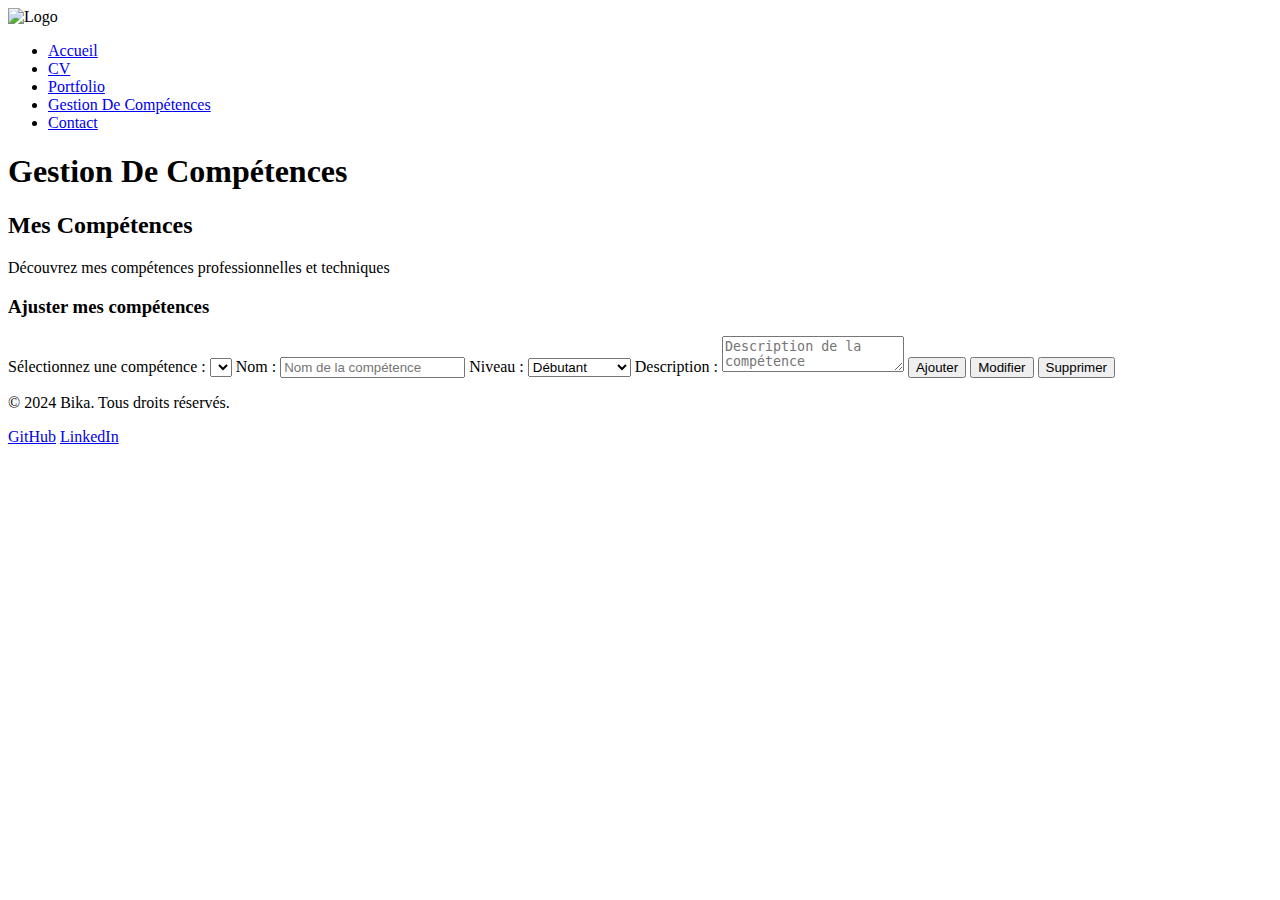
==== Competences.html @ a6a32236 "Added H1 Description to Competences" ====
<!DOCTYPE html>
<html lang="fr">
    <head>
        <meta charset="UTF-8">
        <meta name="viewport" content="width=device-width, initial-scale=1.0">
        <title>Gestion De Compétences - Bika</title>
        <meta name="description" content="Découvrez les compétences de Bika en design et développement web.">
        <meta name="author" content="Mohamed Amine Benkhalifa">
        <meta name="keywords" content="Compétences, Bika, Développeur, Design, Web, Expériences">
        <link rel="icon" href="path/to/your/icon.png" type="image/png">
        <link rel="stylesheet" href="styles.css">
        <link href="https://fonts.googleapis.com/css2?family=Inter:wght@400;600;700&display=swap" rel="stylesheet">
        <link rel="canonical" href="https://el-bika.github.io/Archi-TP/index.html">
    </head>
<body>
    <header>
        <nav>
            <div class="conteneur-logo">
                <img src="logo.png" alt="Logo" class="logo">
            </div>
            <ul class="menu-navigation">
                <li><a href="index.html">Accueil</a></li>
                <li><a href="Curriculum.html">CV</a></li>
                <li><a href="Portfolio.html">Portfolio</a></li>
                <li><a href="Competences.html">Gestion De Compétences</a></li>
                <li><a href="Contact.html">Contact</a></li>
            </ul>
        </nav>
    </header>
            
            <section id="competences" class="competences-section">
                <div class="section-title">
                    <h1>Gestion De Compétences</h1>
                    <h2>Mes Compétences</h2>
                    <p>Découvrez mes compétences professionnelles et techniques</p>
                </div>
            
                <div id="competences-list" class="competence-container"></div>
            
                <!-- Form to adjust skills -->
                <div class="competence-form">
                    <h3>Ajuster mes compétences</h3>
                    <form id="competenceForm">
                        <label for="selectedSkill">Sélectionnez une compétence :</label>
                        <select id="selectedSkill"></select>
            
                        <label for="nom">Nom :</label>
                        <input type="text" id="nom" name="nom" placeholder="Nom de la compétence">
            
                        <label for="niveau">Niveau :</label>
                        <select id="niveau" name="niveau" onchange="updateLevelLabel()">
                            <option value="Débutant">Débutant</option>
                            <option value="Intermédiaire">Intermédiaire</option>
                            <option value="Avancé">Avancé</option>
                            <option value="Professionnel">Professionnel</option>
                        </select>

            
                        <label for="description">Description :</label>
                        <textarea id="description" name="description" placeholder="Description de la compétence"></textarea>
            
                        <button type="button" id="addSkill">Ajouter</button>
                        <button type="button" id="modifySkill">Modifier</button>
                        <button type="button" id="deleteSkill">Supprimer</button>
                    </form>
                </div>
            </section>
            
            <footer>
                <p>&copy; 2024 Bika. Tous droits réservés.</p>
                <div class="Suivez-moi">
                    <a href="https://github.com/El-bika/" target="_blank">GitHub</a>
                    <a href="https://www.linkedin.com/in/mohamed-amine-benkhalifa" target="_blank">LinkedIn</a>
                </div>
            </footer>

    <script src="cv.js"></script>
</body>
</html>
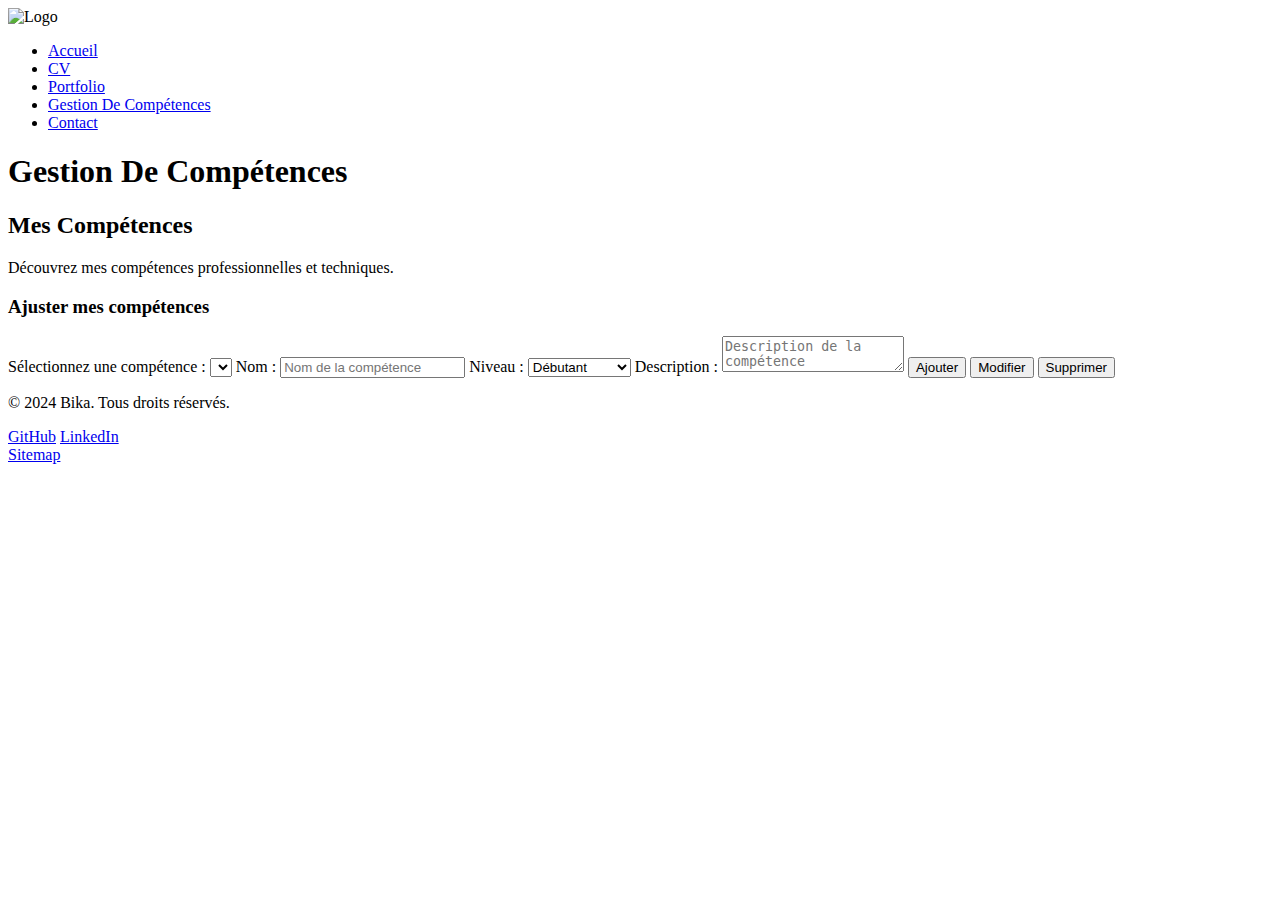
==== commit aac29f81: "Optimised Description for all the pages except index.html" ====
--- a/Competences.html
+++ b/Competences.html
@@ -4,13 +4,13 @@
         <meta charset="UTF-8">
         <meta name="viewport" content="width=device-width, initial-scale=1.0">
         <title>Gestion De Compétences - Bika</title>
-        <meta name="description" content="Découvrez les compétences de Bika en design et développement web.">
+        <meta name="description" content="Découvrez les compétences professionnelles et techniques de Bika en design et développement web.">
         <meta name="author" content="Mohamed Amine Benkhalifa">
         <meta name="keywords" content="Compétences, Bika, Développeur, Design, Web, Expériences">
         <link rel="icon" href="path/to/your/icon.png" type="image/png">
         <link rel="stylesheet" href="styles.css">
         <link href="https://fonts.googleapis.com/css2?family=Inter:wght@400;600;700&display=swap" rel="stylesheet">
-        <link rel="canonical" href="https://el-bika.github.io/Archi-TP/index.html">
+        <link rel="canonical" href="https://el-bika.github.io/Archi-TP/Competences.html">
     </head>
 <body>
     <header>
@@ -28,52 +28,54 @@
         </nav>
     </header>
             
-            <section id="competences" class="competences-section">
-                <div class="section-title">
-                    <h1>Gestion De Compétences</h1>
-                    <h2>Mes Compétences</h2>
-                    <p>Découvrez mes compétences professionnelles et techniques</p>
-                </div>
-            
-                <div id="competences-list" class="competence-container"></div>
-            
-                <!-- Form to adjust skills -->
-                <div class="competence-form">
-                    <h3>Ajuster mes compétences</h3>
-                    <form id="competenceForm">
-                        <label for="selectedSkill">Sélectionnez une compétence :</label>
-                        <select id="selectedSkill"></select>
-            
-                        <label for="nom">Nom :</label>
-                        <input type="text" id="nom" name="nom" placeholder="Nom de la compétence">
-            
-                        <label for="niveau">Niveau :</label>
-                        <select id="niveau" name="niveau" onchange="updateLevelLabel()">
-                            <option value="Débutant">Débutant</option>
-                            <option value="Intermédiaire">Intermédiaire</option>
-                            <option value="Avancé">Avancé</option>
-                            <option value="Professionnel">Professionnel</option>
-                        </select>
-
-            
-                        <label for="description">Description :</label>
-                        <textarea id="description" name="description" placeholder="Description de la compétence"></textarea>
-            
-                        <button type="button" id="addSkill">Ajouter</button>
-                        <button type="button" id="modifySkill">Modifier</button>
-                        <button type="button" id="deleteSkill">Supprimer</button>
-                    </form>
-                </div>
-            </section>
-            
-            <footer>
-                <p>&copy; 2024 Bika. Tous droits réservés.</p>
-                <div class="Suivez-moi">
-                    <a href="https://github.com/El-bika/" target="_blank">GitHub</a>
-                    <a href="https://www.linkedin.com/in/mohamed-amine-benkhalifa" target="_blank">LinkedIn</a>
-                </div>
-            </footer>
+    <section id="competences" class="competences-section">
+        <div class="section-title">
+            <h1>Gestion De Compétences</h1>
+            <h2>Mes Compétences</h2>
+            <p>Découvrez mes compétences professionnelles et techniques.</p>
+        </div>
+        
+        <div id="competences-list" class="competence-container"></div>
+        
+        <!-- Form to adjust skills -->
+        <div class="competence-form">
+            <h3>Ajuster mes compétences</h3>
+            <form id="competenceForm">
+                <label for="selectedSkill">Sélectionnez une compétence :</label>
+                <select id="selectedSkill"></select>
+                
+                <label for="nom">Nom :</label>
+                <input type="text" id="nom" name="nom" placeholder="Nom de la compétence">
+                
+                <label for="niveau">Niveau :</label>
+                <select id="niveau" name="niveau" onchange="updateLevelLabel()">
+                    <option value="Débutant">Débutant</option>
+                    <option value="Intermédiaire">Intermédiaire</option>
+                    <option value="Avancé">Avancé</option>
+                    <option value="Professionnel">Professionnel</option>
+                </select>
+                
+                <label for="description">Description :</label>
+                <textarea id="description" name="description" placeholder="Description de la compétence"></textarea>
+                
+                <button type="button" id="addSkill">Ajouter</button>
+                <button type="button" id="modifySkill">Modifier</button>
+                <button type="button" id="deleteSkill">Supprimer</button>
+            </form>
+        </div>
+    </section>
+    
+    <footer>
+        <p>&copy; 2024 Bika. Tous droits réservés.</p>
+        <div class="Suivez-moi">
+            <a href="https://github.com/El-bika/" target="_blank">GitHub</a>
+            <a href="https://www.linkedin.com/in/mohamed-amine-benkhalifa" target="_blank">LinkedIn</a>
+        </div>
+        <div class="sitemap">
+            <a href="sitemap.xml">Sitemap</a>
+        </div>
+    </footer>
 
     <script src="cv.js"></script>
 </body>
-</html>
+</html>